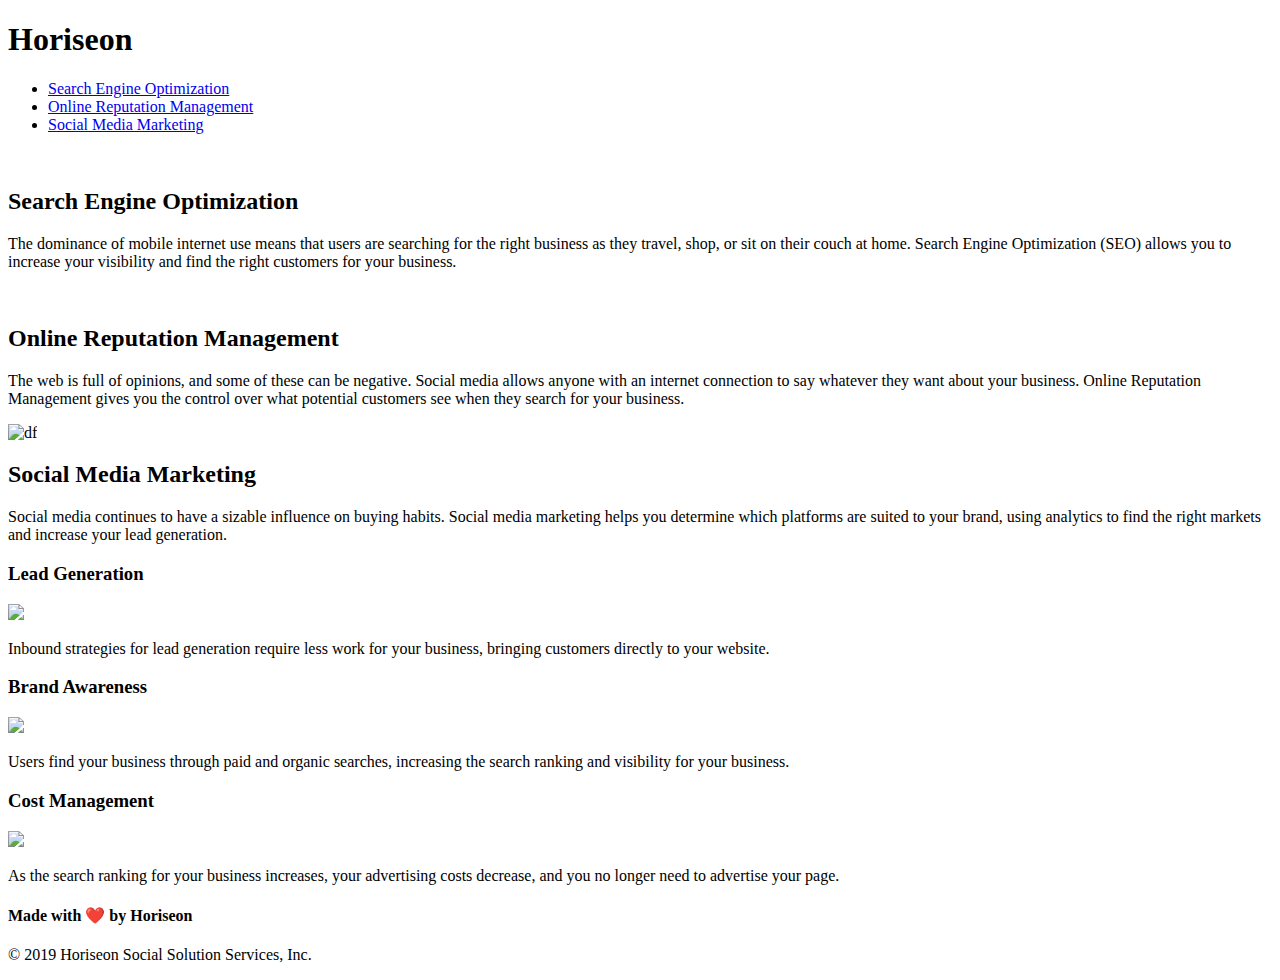
==== index.html @ 3b5265bf "putting code in 1 folder" ====
<!DOCTYPE html>
<html lang="en-us">

<head>
    <meta charset="UTF-8" />
    <link rel="stylesheet" href="./assets/css/newstyle.css" />
    <title>Welcome to Horiseon</title>
</head>

<body>
    <header>
        <h1>Hori<span class="seo">seo</span>n</h1>
        <nav>
            <ul>
                <li> <a href="#search-engine-optimization">Search Engine Optimization</a></li>
                <li> <a href="#online-reputation-management">Online Reputation Management</a></li>
                <li> <a href="#social-media-marketing">Social Media Marketing</a></li>
            </ul>
        </nav>
    </header>


    <div class="hero" role="img" aria-label="dfd"> </div>
  
    <section class="content">
        <section id="search-engine-optimization" class="search-engine-optimization">
            <img src="./assets/images/search-engine-optimization.jpg" alt="" class="float-left" />
            <h2>Search Engine Optimization</h2>
            <p>
                The dominance of mobile internet use means that users are searching
                for the right business as they travel, shop, or sit on their couch at
                home. Search Engine Optimization (SEO) allows you to increase your
                visibility and find the right customers for your business.
            </p>
        </section>

        <section id="online-reputation-management" class="online-reputation-management">
            <img src="./assets/images/online-reputation-management.jpg" alt="" class="float-right" />
            <h2>Online Reputation Management</h2>
            <p>
                The web is full of opinions, and some of these can be negative. Social
                media allows anyone with an internet connection to say whatever they
                want about your business. Online Reputation Management gives you the
                control over what potential customers see when they search for your
                business.
            </p>
        </section>

        <section id="social-media-marketing" class="social-media-marketing">
            <img src="./assets/images/social-media-marketing.jpg" alt="df" class="float-left" />
            <h2>Social Media Marketing</h2>
            <p>
                Social media continues to have a sizable influence on buying habits.
                Social media marketing helps you determine which platforms are suited
                to your brand, using analytics to find the right markets and increase
                your lead generation.
            </p>
        </section>
    </section>

    <aside class="benefits">
        <section class="benefit-lead">
            <h3>Lead Generation</h3>
            <img src="./assets/images/lead-generation.png" />
            <p>
                Inbound strategies for lead generation require less work for your
                business, bringing customers directly to your website.
            </p>
        </section>
        <section class="benefit-brand">
            <h3>Brand Awareness</h3>
            <img src="./assets/images/brand-awareness.png" />
            <p>
                Users find your business through paid and organic searches, increasing
                the search ranking and visibility for your business.
            </p>
        </section>
        <section class="benefit-cost">
            <h3>Cost Management</h3>
            <img src="./assets/images/cost-management.png" />
            <p>
                As the search ranking for your business increases, your advertising
                costs decrease, and you no longer need to advertise your page.
            </p>
        </section>
    </aside>
    <footer>
        <h4>Made with ❤️️ by Horiseon</h4>
        <p>&copy; 2019 Horiseon Social Solution Services, Inc.</p>
    </footer>
</body>

</html>
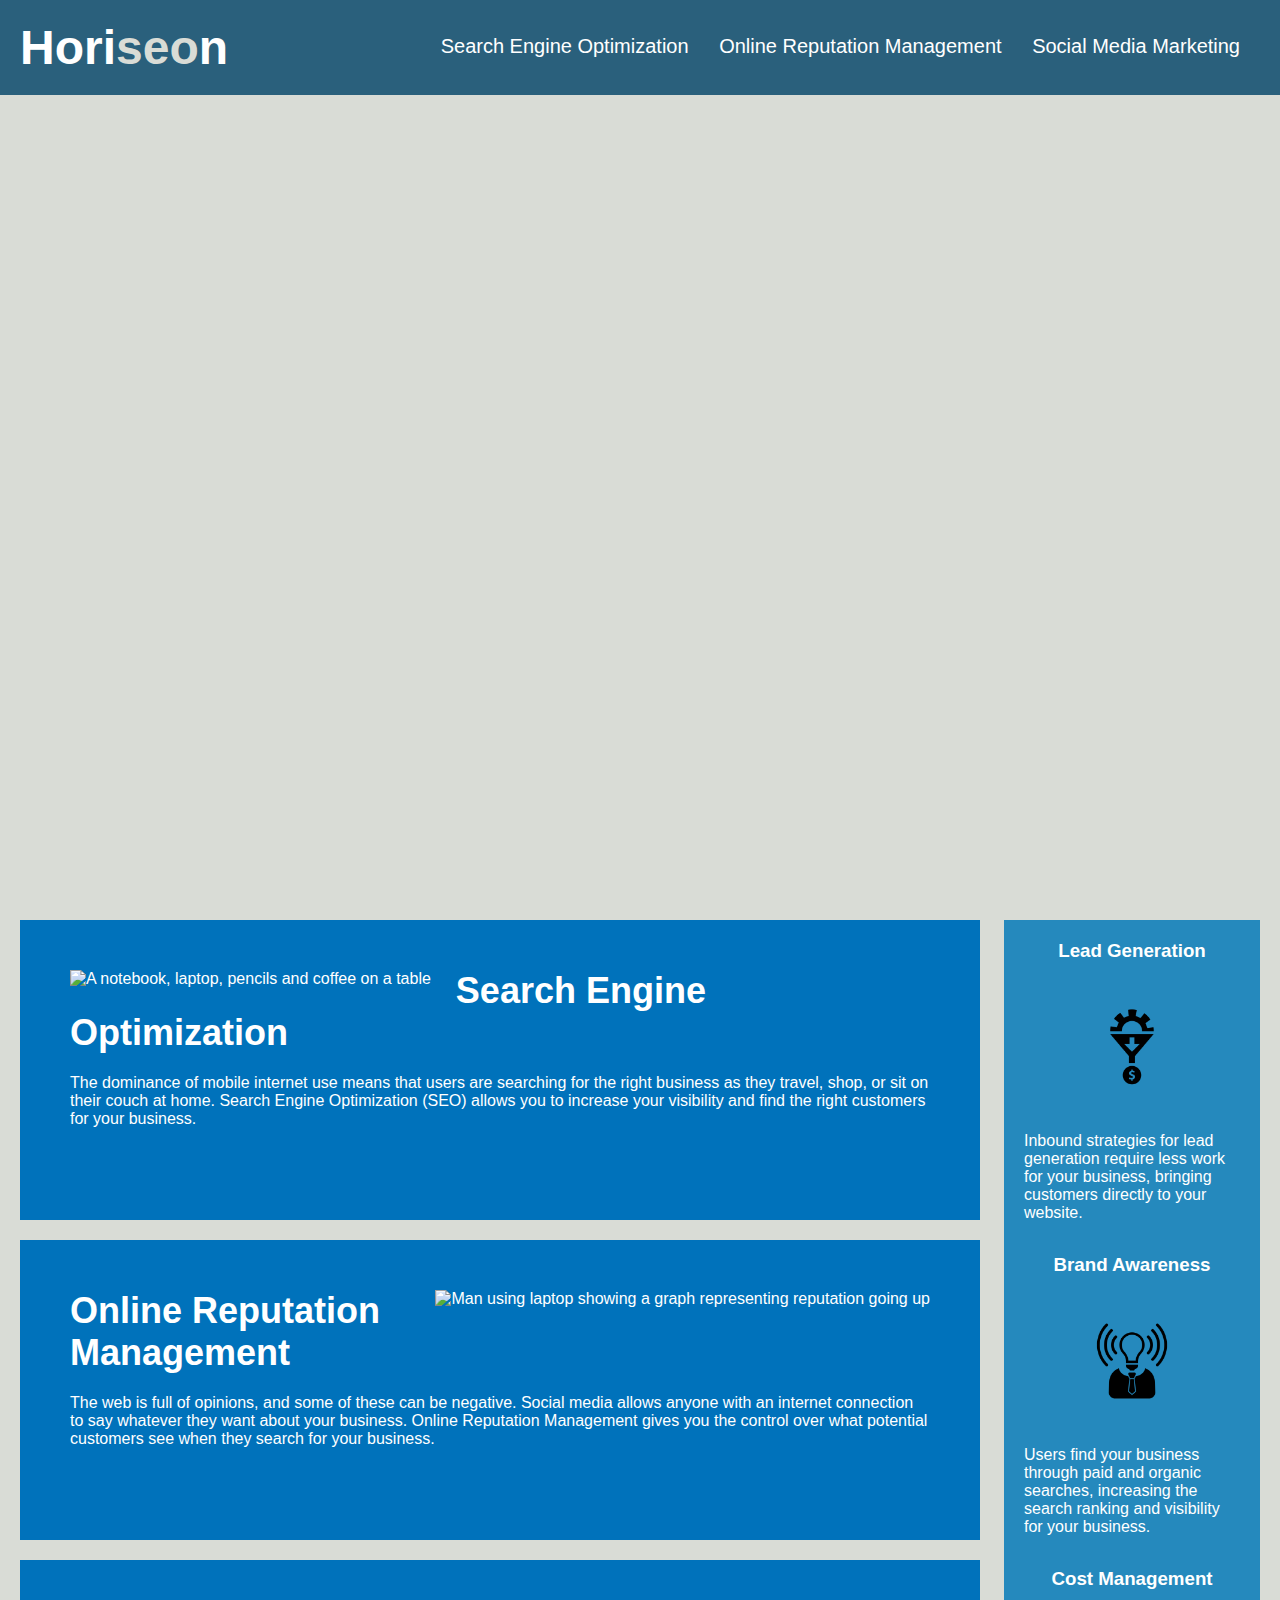
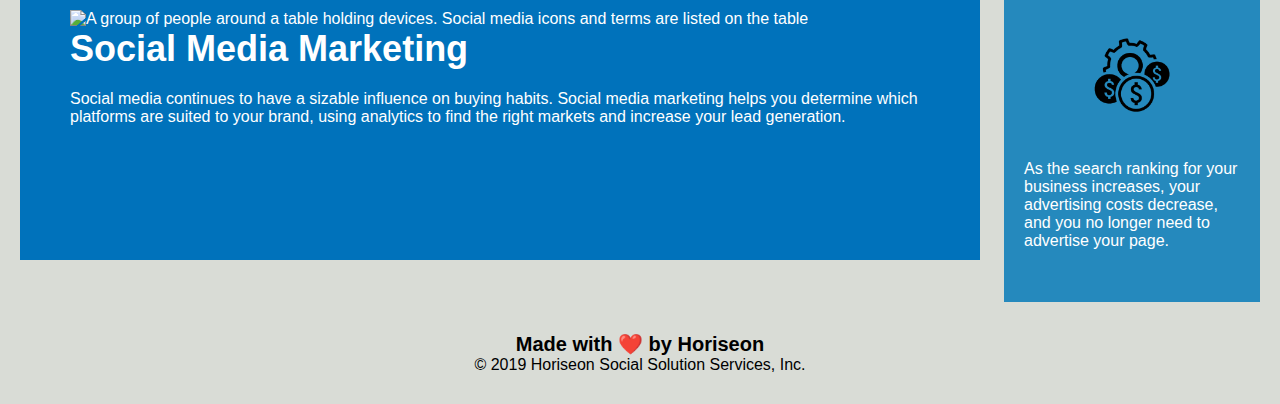
==== commit efcdac21: "adding alt tags" ====
--- a/index.html
+++ b/index.html
@@ -20,11 +20,11 @@
     </header>
 
 
-    <div class="hero" role="img" aria-label="dfd"> </div>
+    <div class="hero" role="img" aria-label="[A group of four people working together around a table]"> </div>
   
     <section class="content">
         <section id="search-engine-optimization" class="search-engine-optimization">
-            <img src="./assets/images/search-engine-optimization.jpg" alt="" class="float-left" />
+            <img src="./assets/images/search-engine-optimization.jpg" alt="A notebook, laptop, pencils and coffee on a table" class="float-left" />
             <h2>Search Engine Optimization</h2>
             <p>
                 The dominance of mobile internet use means that users are searching
@@ -35,7 +35,7 @@
         </section>
 
         <section id="online-reputation-management" class="online-reputation-management">
-            <img src="./assets/images/online-reputation-management.jpg" alt="" class="float-right" />
+            <img src="./assets/images/online-reputation-management.jpg" alt="Man using laptop showing a graph representing reputation going up" class="float-right" />
             <h2>Online Reputation Management</h2>
             <p>
                 The web is full of opinions, and some of these can be negative. Social
@@ -47,7 +47,7 @@
         </section>
 
         <section id="social-media-marketing" class="social-media-marketing">
-            <img src="./assets/images/social-media-marketing.jpg" alt="df" class="float-left" />
+            <img src="./assets/images/social-media-marketing.jpg" alt="A group of people around a table holding devices. Social media icons and terms are listed on the table" class="float-left" />
             <h2>Social Media Marketing</h2>
             <p>
                 Social media continues to have a sizable influence on buying habits.
@@ -61,7 +61,7 @@
     <aside class="benefits">
         <section class="benefit-lead">
             <h3>Lead Generation</h3>
-            <img src="./assets/images/lead-generation.png" />
+            <img src="./assets/images/lead-generation.png" alt="A gear funneled into a dollar sign" />
             <p>
                 Inbound strategies for lead generation require less work for your
                 business, bringing customers directly to your website.
@@ -69,7 +69,7 @@
         </section>
         <section class="benefit-brand">
             <h3>Brand Awareness</h3>
-            <img src="./assets/images/brand-awareness.png" />
+            <img src="./assets/images/brand-awareness.png" alt="A shining lightbulb" />
             <p>
                 Users find your business through paid and organic searches, increasing
                 the search ranking and visibility for your business.
@@ -77,7 +77,7 @@
         </section>
         <section class="benefit-cost">
             <h3>Cost Management</h3>
-            <img src="./assets/images/cost-management.png" />
+            <img src="./assets/images/cost-management.png" alt="A gear with three money signs ontop of it" />
             <p>
                 As the search ranking for your business increases, your advertising
                 costs decrease, and you no longer need to advertise your page.
--- a/assets/css/newstyle.css
+++ b/assets/css/newstyle.css
@@ -0,0 +1,135 @@
+/* Any additonal changes to width or height on any elements in this code will include the border  */
+* { 
+    box-sizing: border-box;
+    padding: 0;
+    margin: 0;
+}
+/* sets the background color for the whole code to white */
+body {
+    background-color: #d9dcd6;
+}
+/* changes font and text color while also overwritting the background color */
+header {
+    padding: 20px;
+    font-family: 'Trebuchet MS', 'Lucida Sans Unicode', 'Lucida Grande', 'Lucida Sans', Arial, sans-serif;
+    background-color: #2a607c;
+    color: #ffffff;
+}
+/* makes the text in the h1 header bigger and on the same line */
+header h1 {
+    display: inline-block;
+    font-size: 48px;
+}
+/* When the .seo class is in the h1 and header, the letters seo color is changed to a darker white */
+header h1 .seo {
+    color: #d9dcd6;
+}
+/* Forces anything in the navigation bar to the right while changing its font and size */
+header nav {
+    padding-top: 15px;
+    margin-right: 20px;
+    float: right;
+    font-family: 'Gill Sans', 'Gill Sans MT', Calibri, 'Trebuchet MS', sans-serif;
+    font-size: 20px;
+}
+/* gets rid of bullet points on the text in the lists on the nav bar */
+header nav ul {
+    list-style-type: none;
+}
+/* Puts the listed text in the nav bar side by side */
+header nav ul li {
+    display: inline-block;
+    margin-left: 25px;
+}
+
+/* Changes the link color to white and gets rid of the underline  */
+a {
+    color: #ffffff;
+    text-decoration: none;
+}
+/* displays a background image. Gives size and positioning properties */
+.hero {
+    height: 800px;
+    width: 100%;
+    margin-bottom: 25px;
+    background-image: url("../images/digital-marketing-meeting.jpg");
+    background-size: cover;
+    background-position: center;
+}
+/* changes font for all text in paragraphs */
+p {
+    font-size: 16px;
+}
+/* a class that shifts an image to the left */
+.float-left {
+    float: left;
+    margin-right: 25px;
+}
+/* a class that shifts an image to the right */
+.float-right {
+    float: right;
+    margin-left: 25px;
+}
+/* Gives properties to the main content = search engine optim, online-reputation-management social-media-marketing, like size and makes sure it's the text and img are displayed side by side */
+.content {
+    width: 75%;
+    display: inline-block;
+    margin-left: 20px;
+}
+/* changes font size of the header text within the main content */
+.content h2 {
+    margin-bottom: 20px;
+    font-size: 36px;
+}
+/* Gives each section of the main content the same properties, while keeping them different classes in case for future changes. Changes font, background color, text color and font */
+.search-engine-optimization, .online-reputation-management, .social-media-marketing {
+    margin-bottom: 20px;
+    padding: 50px;
+    height: 300px;
+    font-family: 'Gill Sans', 'Gill Sans MT', Calibri, 'Trebuchet MS', sans-serif;
+    background-color: #0072bb;
+    color: #ffffff;
+}
+/* changes the height of the images within each separate content box */
+.search-engine-optimization img, .online-reputation-management img, .social-media-marketing img {
+    max-height: 200px;
+}
+/* Gives properties to the content on the sidebar like font, background color, size and positoning */
+.benefits {
+    margin-right: 20px;
+    padding: 20px;
+    clear: both;
+    float: right;
+    width: 20%;
+    height: 100%;
+    font-family: 'Gill Sans', 'Gill Sans MT', Calibri, 'Trebuchet MS', sans-serif;
+    background-color: #2589bd;
+  
+}
+/* adjusts positioning and color of the text in the side bar. It could be added to the benefits class because they are all the time, but is left separate to make future changes to each box easy */
+.benefit-lead, .benefit-brand, .benefit-cost {
+    margin-bottom: 32px;
+    color: #ffffff;
+}
+/* Displays the images in the side bar horizontal while changing size */
+.benefit-lead img, .benefit-brand img, .benefit-cost img {
+    display: block;
+    margin: 10px auto;
+    max-width: 150px;
+}
+/* aligns the header text in the sidebar to be centered while giving space underneath the text */
+.benefits h3 {
+    margin-bottom: 10px;
+    text-align: center;
+}
+/* Changes font and centers the footer at the bottom. Ensures it stays at the bottom and clear of any floating images that may come in the futre */
+footer {
+    padding: 30px;
+    clear: both;
+    font-family: 'Trebuchet MS', 'Lucida Sans Unicode', 'Lucida Grande', 'Lucida Sans', Arial, sans-serif;
+    text-align: center;
+}
+/* changes the font size for the header in the footer */
+footer h4 {
+   font-size: 20px;
+}
